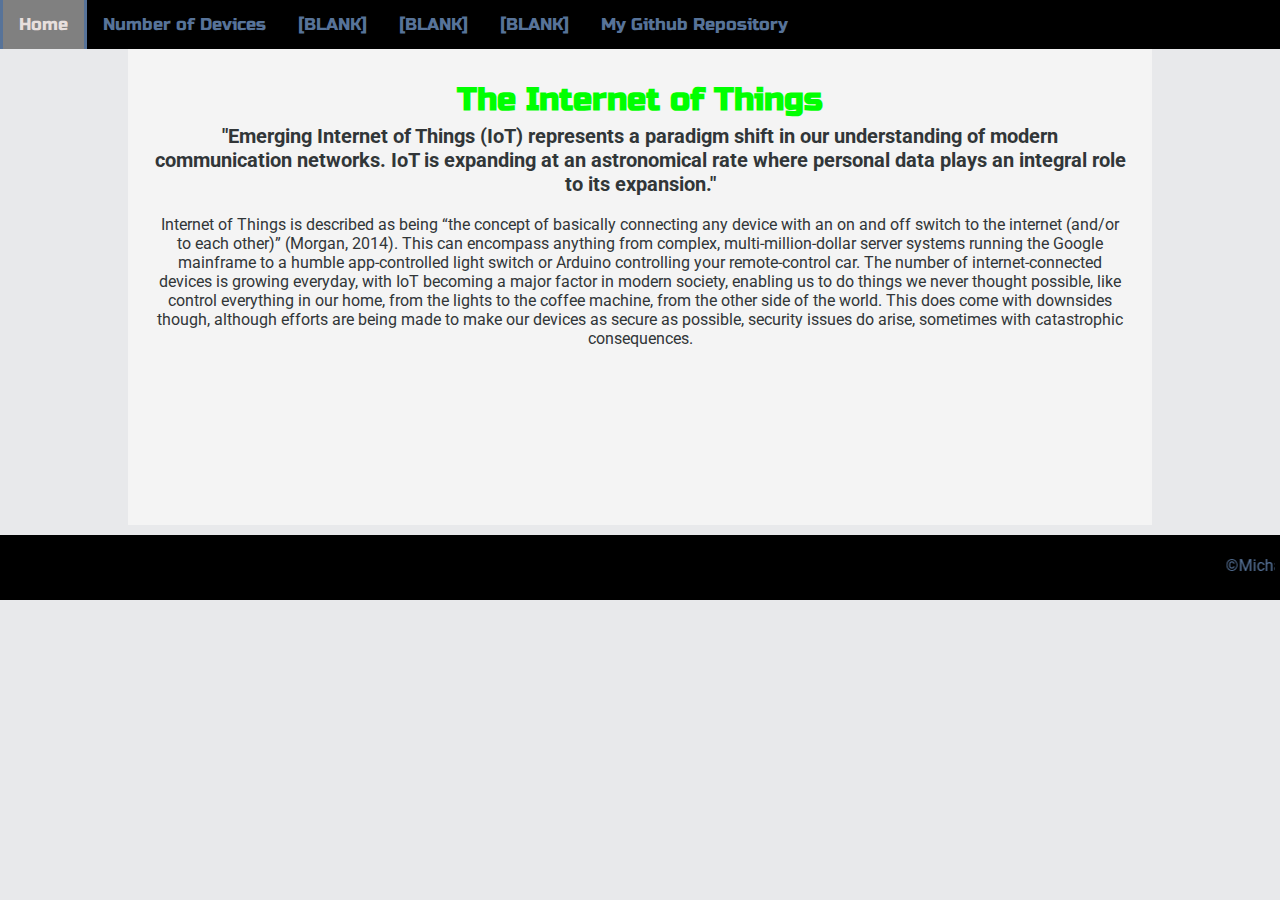
==== index.html @ 13fe30ba "Added Introduction" ====
<!doctype html>

<html>
<!-- Headers -->
<head>
  <meta charset="utf-8">
  <meta name="keywords" content="computer, IT, assignment"/>
  <meta name="author" content="Michael Jordan">
  <meta name="Description" content="A website for a school IT assignment">
  <title>Internet of Things</title>

  <!-- Stylesheet: -->
  <link rel= "stylesheet" type= "text/css" href= "css/stylesheet.css">

  <!-- Fonts: -->
  <link href="https://fonts.googleapis.com/css?family=Russo+One" rel="stylesheet">
  <link href="https://fonts.googleapis.com/css?family=Source+Code+Pro" rel="stylesheet">
  <link href="https://fonts.googleapis.com/css?family=Roboto" rel="stylesheet">

  <!--Favicon: -->
  <link rel="shortcut icon" href="./img/favicon.ico" type="image/x-icon" />

  <!--Google Analytics code: -->
  <!-- Global site tag (gtag.js) - Google Analytics -->
  <script async src="https://www.googletagmanager.com/gtag/js?id=UA-123746379-1"></script>
  <script>
    window.dataLayer = window.dataLayer || [];
    function gtag(){dataLayer.push(arguments);}
    gtag('js', new Date());

    gtag('config', 'UA-123746379-1');
  </script>

  <script src="jQueryAssets/jquery-1.11.1.min.js"></script>
  <script type="text/javascript" src="script/hide_header.js"></script>

</head>

<!-- Begin Body -->
<body>

<!-- Header: -->
<header>
  <!-- Navigation -->
  <nav>
    <a class="emphasis" href="index.html">Home</a>
    <a href="devices.html">Number of Devices</a>
    <a href="#">[BLANK]</a>
    <a href="#">[BLANK]</a>
    <a href="#">[BLANK]</a>
    <a href="https://github.com/idiot101300">My Github Repository</a>
  </nav>
</header>

<!-- First section -->
<section class="centerText">
  <div class="container">
    <h1>The Internet of Things</h1>
    <p class="quote">"Emerging Internet of Things (IoT) represents a paradigm shift in our understanding of modern communication networks. IoT is expanding at an astronomical rate where personal data plays an integral role to its expansion."</p>
    <br/>
    <p class="mainText">Internet of Things is described as being “the concept of basically connecting any device with an on and off switch to the internet (and/or to each other)” (Morgan, 2014). This can encompass anything from complex, multi-million-dollar server systems running the Google mainframe to a humble app-controlled light switch or Arduino controlling your remote-control car. The number of internet-connected devices is growing everyday, with IoT becoming a major factor in modern society, enabling us to do things we never thought possible, like control everything in our home, from the lights to the coffee machine, from the other side of the world. This does come with downsides though, although efforts are being made to make our devices as secure as possible, security issues do arise, sometimes with catastrophic consequences. </p>
  </div>
</section>

<!-- Footer -->
<footer>
  <!-- copyright: -->
  <p class="copyright">
    <marquee>©Michael Jordan (idiot101300) - 2018</marquee>
  </p>

  <!-- fhjsfdghjfhgjdfhlfdh -->
</footer>

</body>
</html>
---- css/stylesheet.css ----
@charset "utf-8";
/* CSS Document */


body {
  padding: 0px;
  margin: 0px;

  background-repeat: no-repeat;
  background-attachment: fixed;
  background-size: cover;

  background-color: #E8E9EB;

  /* MAIN FONTS */
  /* Not sure which one looks better */
  font: 15px/1.5;
	font-family: 'Roboto', sans-serif;
  /* font-family: Verdana, sans-serif; */
  color: #313638;
}

/* GLOBAL CLASSES */

p {
  color: #313638;
}

.container {
  /* prevents overflow */
	/*width: 80%;*/
	margin: 0;
	overflow: hidden;
}

.copyright {
  color: #577399;
  text-align: center;
}

/* NAVIGATION: */
/* Add an black background color to the top navigation */
nav {
  background-color: black;
  overflow: hidden;
}

/* Style the links inside the navigation bar */
nav a {
  font-family: 'Russo One', sans-serif;
  float: left;
  display: block;
  color: #577399;
  /* color: black; */
  text-align: center;
  padding: 14px 16px;
  text-decoration: none;
  font-size: 17px;
}

/* Change the color of links on hover */
nav a:hover {
  background-color: grey;
  color: #E7DFDD;
}

/* Add a color to the active/current link */
nav a.active {
  background-color: #e8491d;
  color: white;
}

.emphasis {
  background-color: white;

  border-left: #577399 3px solid;
  border-right: #577399 3px solid;
}

/* SECTION */
section {
  margin-left: 10%;
  margin-right: 10%;
  padding-top: 2%;
  padding-left: 2%;
  padding-right: 2%;
  overflow: hidden;

  background-color: #f4f4f4;
  min-height: 50vh;
}

section h1 {
  margin: 5px;
  color: lime;
  size: 500px;
  font-weight: bold;
  font-family: 'Russo One', sans-serif;
  text-align: center;;
}

section h2 {
	margin: 0;
	font-size: 1.2em;
}

section p {
	margin: 0;
}

/* Footer */
footer {
  margin-top: 10px;
  padding: 5px;
  background-color: black;
}

.centerText{
  text-align: center;
}

.altBackground{
  background-repeat: no-repeat;
  background-attachment: fixed;
  background-size: cover;
}

.quote{
  font-family: 'Roboto', sans-serif;
  font-weight: bold;
  font-size: 20px;
}
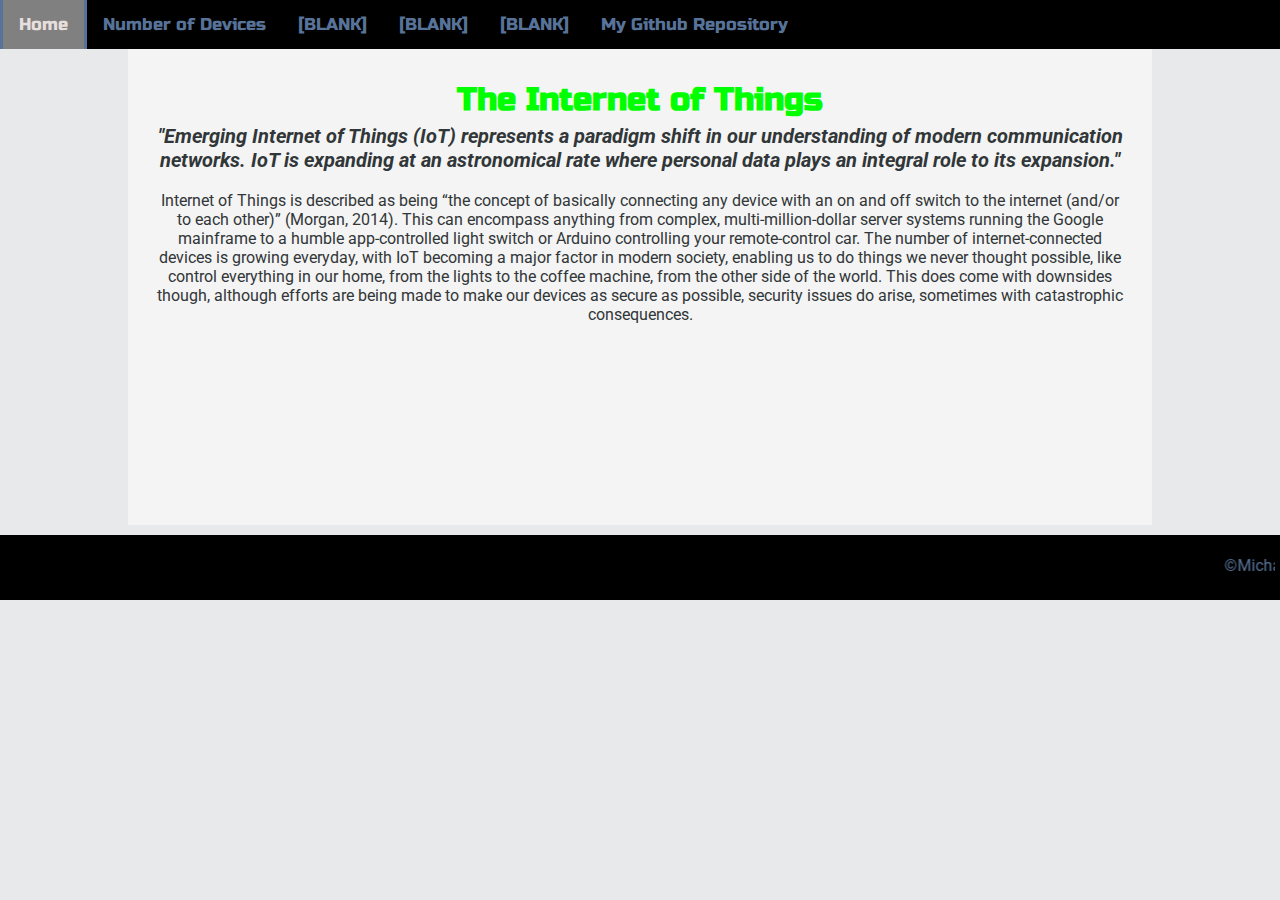
==== commit 00aae44b: "Added italics to quote" ====
--- a/index.html
+++ b/index.html
@@ -56,7 +56,7 @@
 <section class="centerText">
   <div class="container">
     <h1>The Internet of Things</h1>
-    <p class="quote">"Emerging Internet of Things (IoT) represents a paradigm shift in our understanding of modern communication networks. IoT is expanding at an astronomical rate where personal data plays an integral role to its expansion."</p>
+    <p class="quote"><em>"Emerging Internet of Things (IoT) represents a paradigm shift in our understanding of modern communication networks. IoT is expanding at an astronomical rate where personal data plays an integral role to its expansion."</em></p>
     <br/>
     <p class="mainText">Internet of Things is described as being “the concept of basically connecting any device with an on and off switch to the internet (and/or to each other)” (Morgan, 2014). This can encompass anything from complex, multi-million-dollar server systems running the Google mainframe to a humble app-controlled light switch or Arduino controlling your remote-control car. The number of internet-connected devices is growing everyday, with IoT becoming a major factor in modern society, enabling us to do things we never thought possible, like control everything in our home, from the lights to the coffee machine, from the other side of the world. This does come with downsides though, although efforts are being made to make our devices as secure as possible, security issues do arise, sometimes with catastrophic consequences. </p>
   </div>
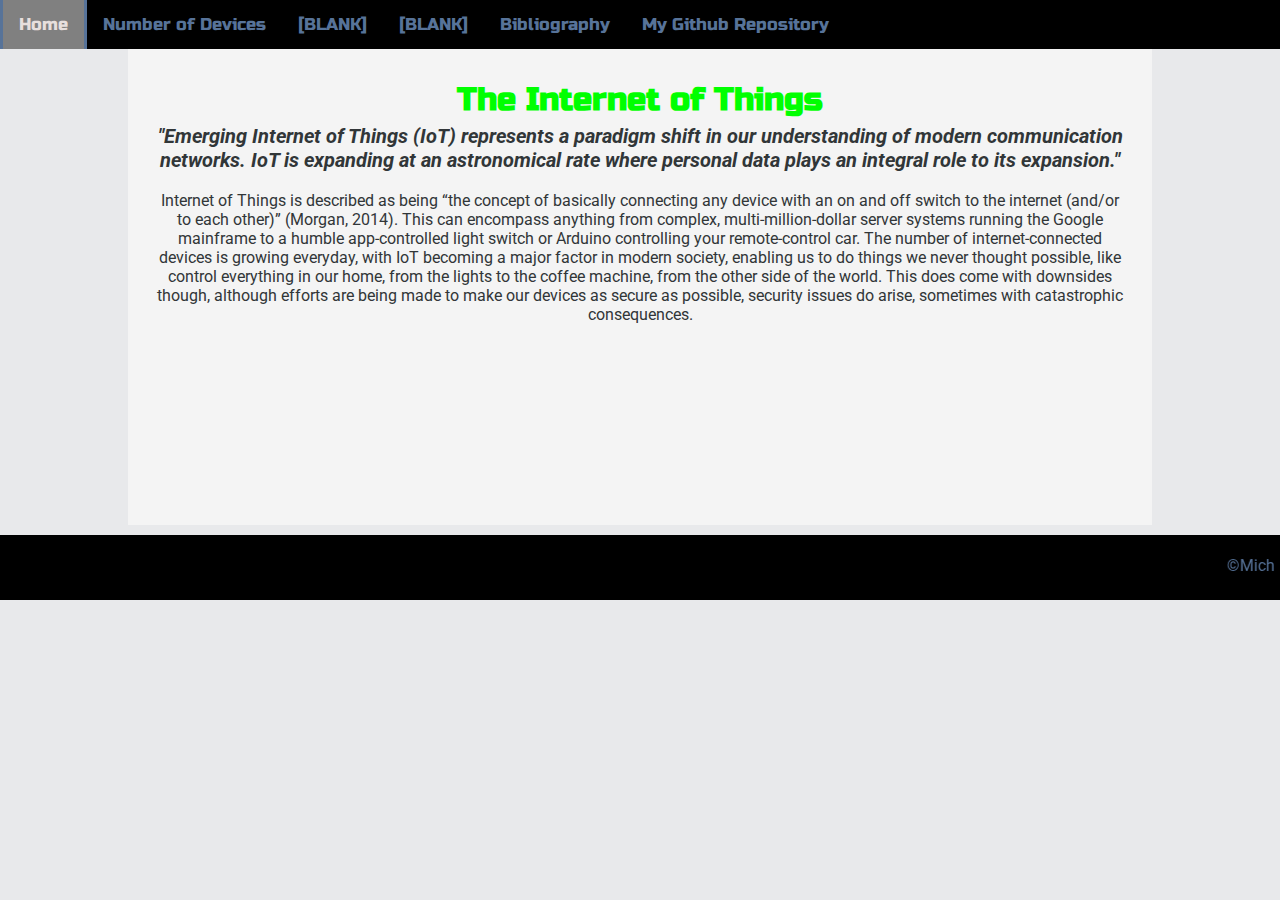
==== commit 3267f265: "Added bibliography to navbar" ====
--- a/index.html
+++ b/index.html
@@ -47,7 +47,7 @@
     <a href="devices.html">Number of Devices</a>
     <a href="#">[BLANK]</a>
     <a href="#">[BLANK]</a>
-    <a href="#">[BLANK]</a>
+    <a href="bibliogrpahy.html">Bibliography</a>
     <a href="https://github.com/idiot101300">My Github Repository</a>
   </nav>
 </header>
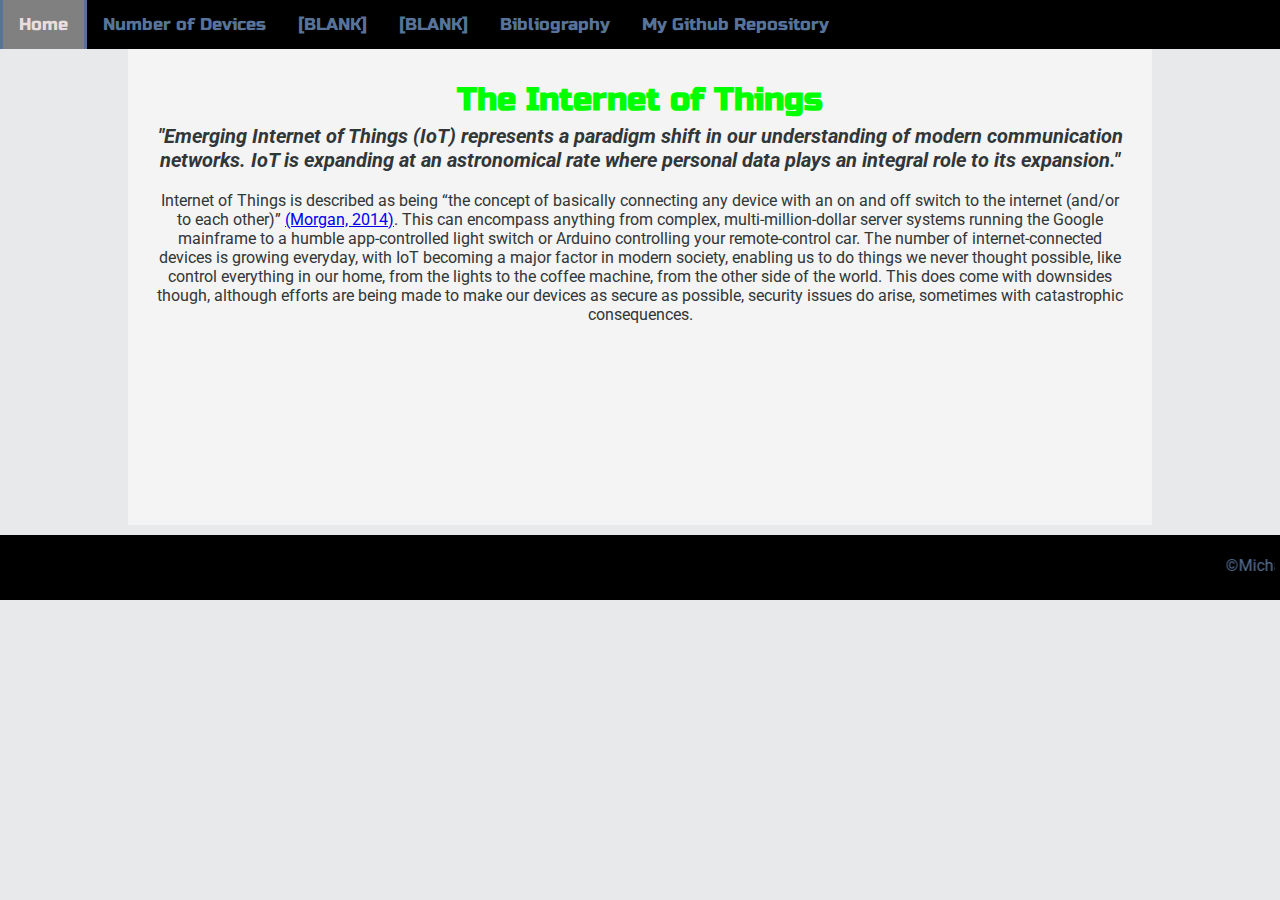
==== commit 5b23786c: "Linked first in-text reference" ====
--- a/index.html
+++ b/index.html
@@ -58,7 +58,7 @@
     <h1>The Internet of Things</h1>
     <p class="quote"><em>"Emerging Internet of Things (IoT) represents a paradigm shift in our understanding of modern communication networks. IoT is expanding at an astronomical rate where personal data plays an integral role to its expansion."</em></p>
     <br/>
-    <p class="mainText">Internet of Things is described as being “the concept of basically connecting any device with an on and off switch to the internet (and/or to each other)” (Morgan, 2014). This can encompass anything from complex, multi-million-dollar server systems running the Google mainframe to a humble app-controlled light switch or Arduino controlling your remote-control car. The number of internet-connected devices is growing everyday, with IoT becoming a major factor in modern society, enabling us to do things we never thought possible, like control everything in our home, from the lights to the coffee machine, from the other side of the world. This does come with downsides though, although efforts are being made to make our devices as secure as possible, security issues do arise, sometimes with catastrophic consequences. </p>
+    <p class="mainText">Internet of Things is described as being “the concept of basically connecting any device with an on and off switch to the internet (and/or to each other)” <a href="#ref1">(Morgan, 2014)</a>. This can encompass anything from complex, multi-million-dollar server systems running the Google mainframe to a humble app-controlled light switch or Arduino controlling your remote-control car. The number of internet-connected devices is growing everyday, with IoT becoming a major factor in modern society, enabling us to do things we never thought possible, like control everything in our home, from the lights to the coffee machine, from the other side of the world. This does come with downsides though, although efforts are being made to make our devices as secure as possible, security issues do arise, sometimes with catastrophic consequences. </p>
   </div>
 </section>
 
--- a/css/stylesheet.css
+++ b/css/stylesheet.css
@@ -96,12 +96,15 @@
   size: 500px;
   font-weight: bold;
   font-family: 'Russo One', sans-serif;
-  text-align: center;;
+  text-align: center;
 }
 
 section h2 {
 	margin: 0;
 	font-size: 1.2em;
+  color: lime;
+  font-family: 'Russo One', sans-serif;
+  text-align: center;
 }
 
 section p {
@@ -130,3 +133,8 @@
   font-weight: bold;
   font-size: 20px;
 }
+
+.reference{
+  list-style: square;
+  text-align: left;
+}
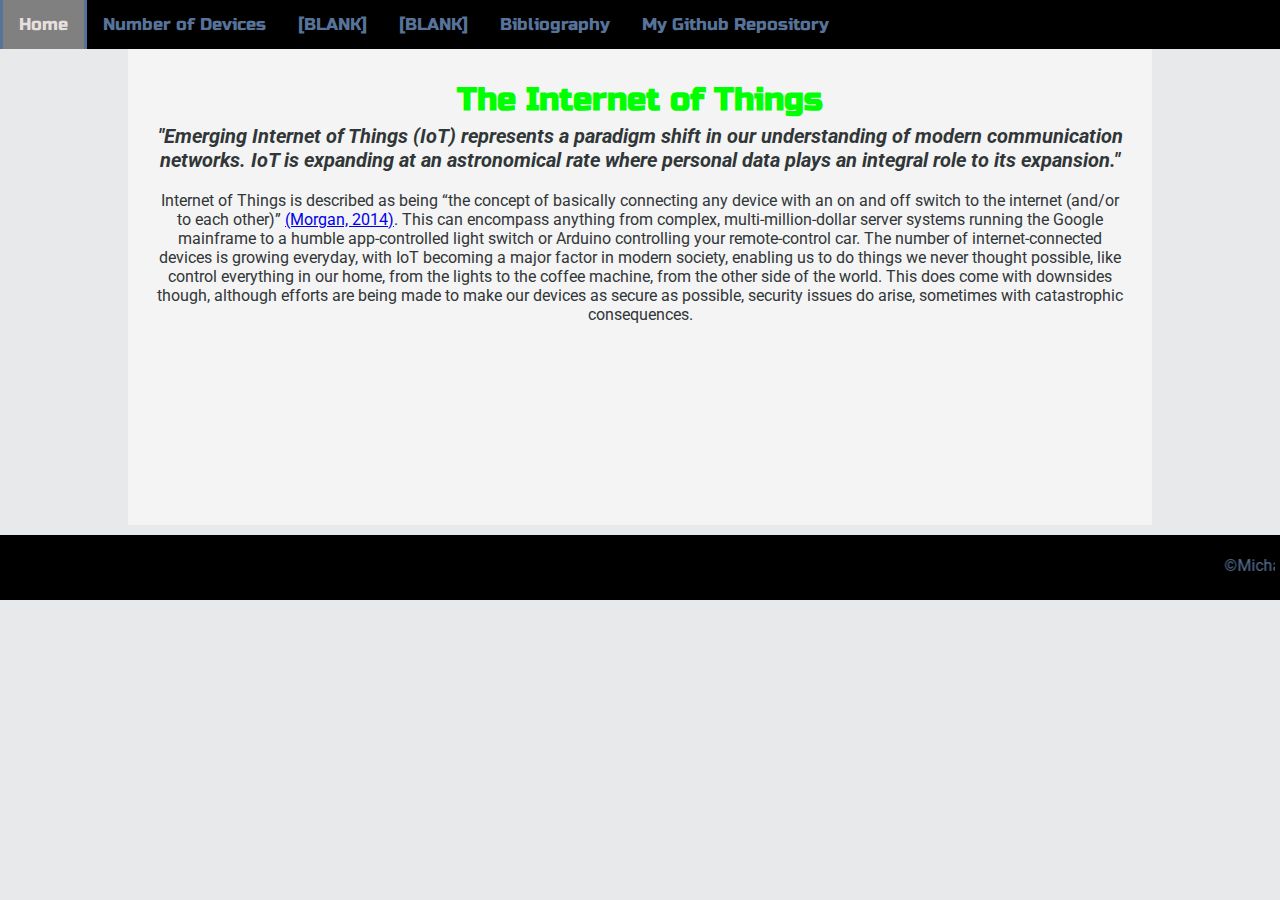
==== commit b83b980e: "Fixed linked target" ====
--- a/index.html
+++ b/index.html
@@ -58,7 +58,7 @@
     <h1>The Internet of Things</h1>
     <p class="quote"><em>"Emerging Internet of Things (IoT) represents a paradigm shift in our understanding of modern communication networks. IoT is expanding at an astronomical rate where personal data plays an integral role to its expansion."</em></p>
     <br/>
-    <p class="mainText">Internet of Things is described as being “the concept of basically connecting any device with an on and off switch to the internet (and/or to each other)” <a href="#ref1">(Morgan, 2014)</a>. This can encompass anything from complex, multi-million-dollar server systems running the Google mainframe to a humble app-controlled light switch or Arduino controlling your remote-control car. The number of internet-connected devices is growing everyday, with IoT becoming a major factor in modern society, enabling us to do things we never thought possible, like control everything in our home, from the lights to the coffee machine, from the other side of the world. This does come with downsides though, although efforts are being made to make our devices as secure as possible, security issues do arise, sometimes with catastrophic consequences. </p>
+    <p class="mainText">Internet of Things is described as being “the concept of basically connecting any device with an on and off switch to the internet (and/or to each other)” <a href="bibliogrpahy.html">(Morgan, 2014)</a>. This can encompass anything from complex, multi-million-dollar server systems running the Google mainframe to a humble app-controlled light switch or Arduino controlling your remote-control car. The number of internet-connected devices is growing everyday, with IoT becoming a major factor in modern society, enabling us to do things we never thought possible, like control everything in our home, from the lights to the coffee machine, from the other side of the world. This does come with downsides though, although efforts are being made to make our devices as secure as possible, security issues do arise, sometimes with catastrophic consequences. </p>
   </div>
 </section>
 
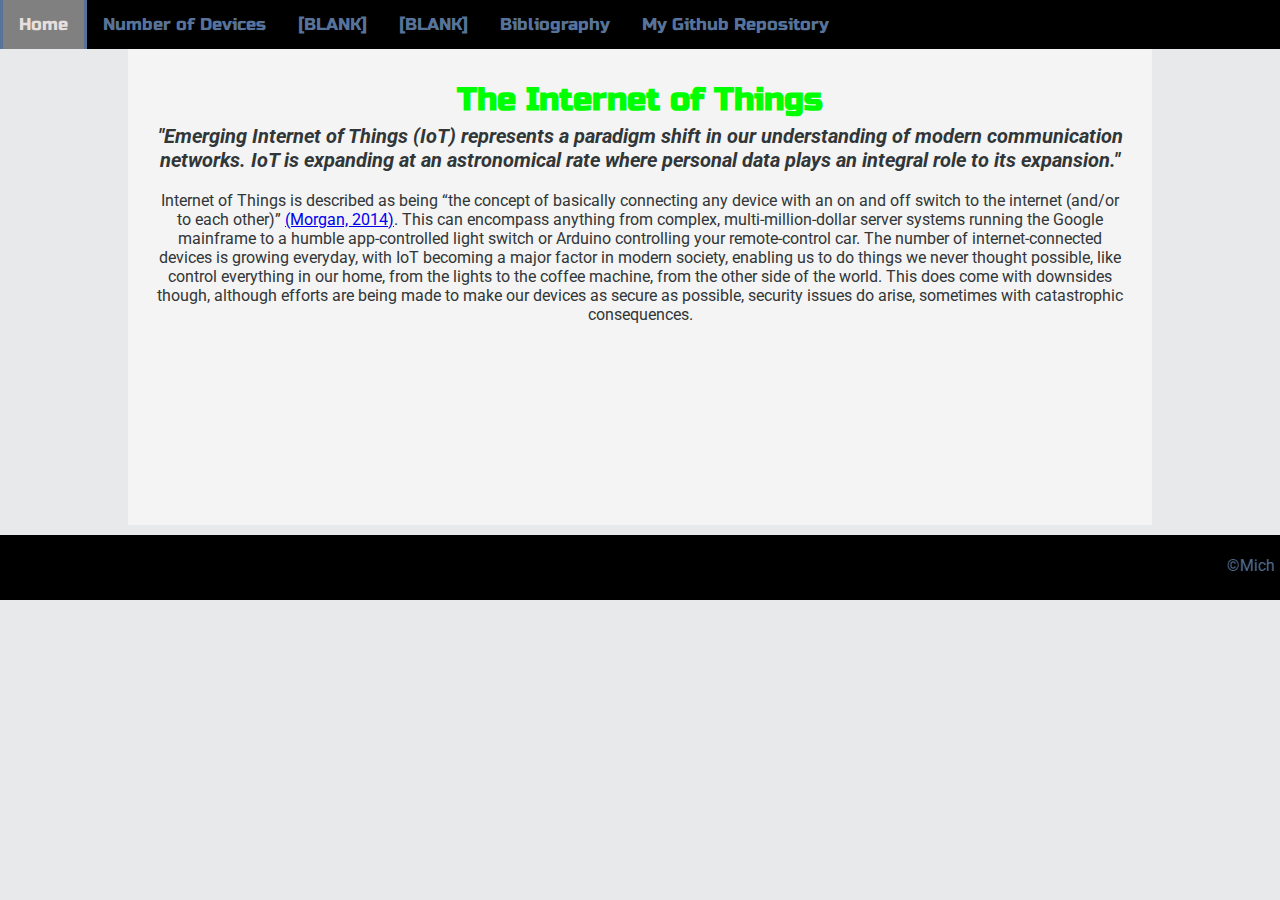
==== commit 82edda04: "fixed linked target (again)" ====
--- a/index.html
+++ b/index.html
@@ -58,7 +58,7 @@
     <h1>The Internet of Things</h1>
     <p class="quote"><em>"Emerging Internet of Things (IoT) represents a paradigm shift in our understanding of modern communication networks. IoT is expanding at an astronomical rate where personal data plays an integral role to its expansion."</em></p>
     <br/>
-    <p class="mainText">Internet of Things is described as being “the concept of basically connecting any device with an on and off switch to the internet (and/or to each other)” <a href="bibliogrpahy.html">(Morgan, 2014)</a>. This can encompass anything from complex, multi-million-dollar server systems running the Google mainframe to a humble app-controlled light switch or Arduino controlling your remote-control car. The number of internet-connected devices is growing everyday, with IoT becoming a major factor in modern society, enabling us to do things we never thought possible, like control everything in our home, from the lights to the coffee machine, from the other side of the world. This does come with downsides though, although efforts are being made to make our devices as secure as possible, security issues do arise, sometimes with catastrophic consequences. </p>
+    <p class="mainText">Internet of Things is described as being “the concept of basically connecting any device with an on and off switch to the internet (and/or to each other)” <a href="bibliography.html">(Morgan, 2014)</a>. This can encompass anything from complex, multi-million-dollar server systems running the Google mainframe to a humble app-controlled light switch or Arduino controlling your remote-control car. The number of internet-connected devices is growing everyday, with IoT becoming a major factor in modern society, enabling us to do things we never thought possible, like control everything in our home, from the lights to the coffee machine, from the other side of the world. This does come with downsides though, although efforts are being made to make our devices as secure as possible, security issues do arise, sometimes with catastrophic consequences. </p>
   </div>
 </section>
 
